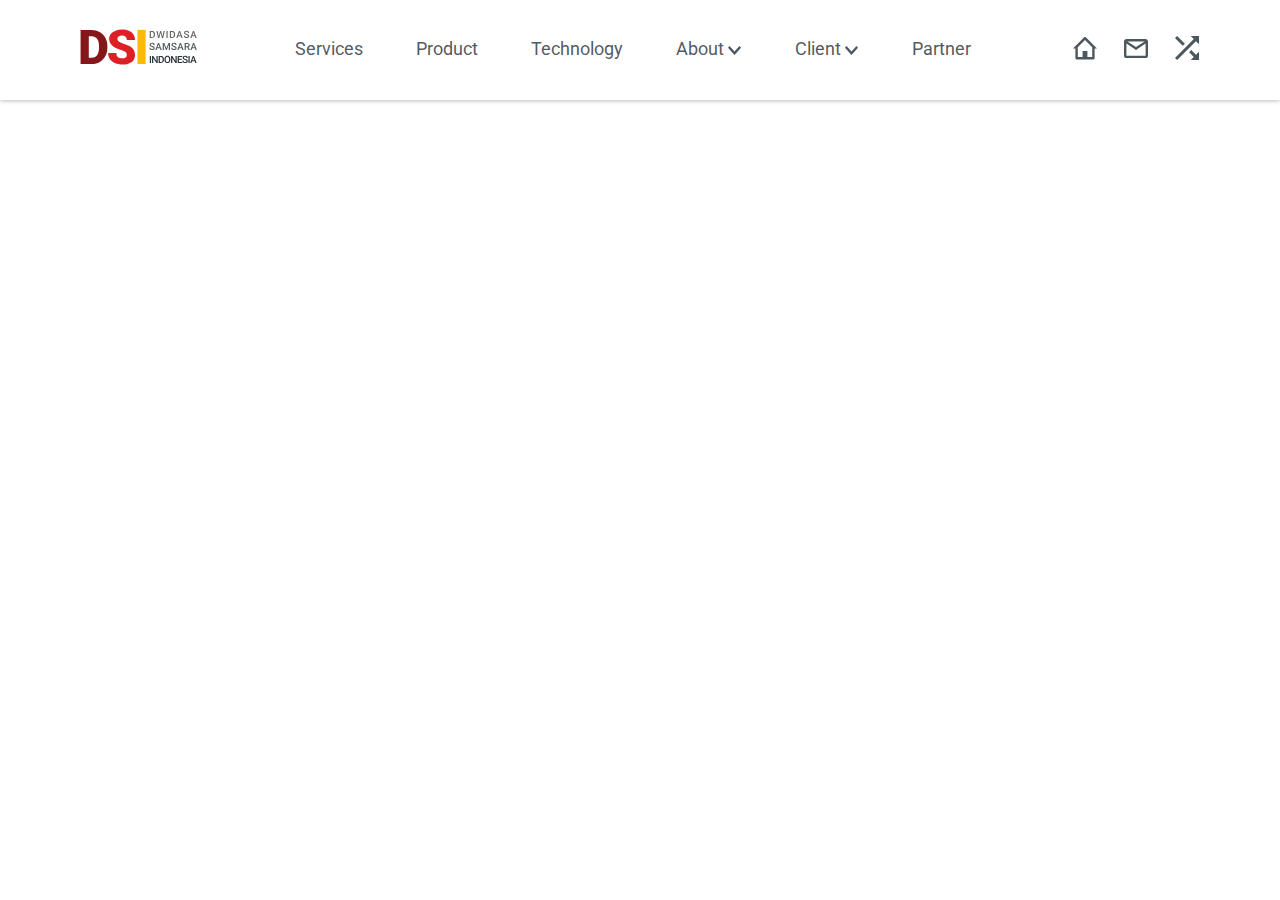
==== index.html @ 69c6b6ec "initial commit" ====
<!DOCTYPE html>
<html lang="en">
  <head>
    <meta charset="UTF-8" />
    <meta name="viewport" content="width=device-width, initial-scale=1.0" />
    <link rel="stylesheet" href="./style/main.css" />
    <title>DSI - Indonesia</title>
  </head>
  <body>
    <div class="wrapper">
      <!-- HEADER - START -->

      <header class="header">
        <div class="container">
          <div class="header-row">
            <div class="header-logo">
              <img src="./images/logo.svg" alt="site logo" />
            </div>

            <nav class="header-nav">
              <a href="./pages/services.html" class="header-link">Services</a>
              <a href="#" class="header-link">Product</a>
              <a href="#" class="header-link">Technology</a>
              <a href="#" class="header-link">
                About
                <span class="header-link__icon">
                  <svg
                    width="13"
                    height="9"
                    viewBox="0 0 13 9"
                    fill="none"
                    xmlns="http://www.w3.org/2000/svg"
                  >
                    <path
                      d="M0 1.71429L6.5 9L13 1.71429L11.4706 8.83195e-07L6.5 5.57143L1.52941 0L0 1.71429Z"
                      fill="#1F2E35"
                      fill-opacity="0.8"
                    />
                  </svg>
                </span>
              </a>
              <a href="#" class="header-link">
                Client
                <span class="header-link__icon">
                  <svg
                    width="13"
                    height="9"
                    viewBox="0 0 13 9"
                    fill="none"
                    xmlns="http://www.w3.org/2000/svg"
                  >
                    <path
                      d="M0 1.71429L6.5 9L13 1.71429L11.4706 8.83195e-07L6.5 5.57143L1.52941 0L0 1.71429Z"
                      fill="#1F2E35"
                      fill-opacity="0.8"
                    />
                  </svg>
                </span>
              </a>
              <a href="#" class="header-link">Partner</a>
            </nav>

            <div class="header-buttons">
                <button class="header-button">
                    <img src="./assets/icons/home-icon.svg" alt="home icon">
                </button>
                <button class="header-button">
                    <img src="./assets/icons/mail-icon.svg" alt="mail icon">
                </button>
                <button class="header-button">
                    <img src="./assets/icons/media-icon.svg" alt="media icon">
                </button>
            </div>

            <div class="header-menu">
                <button class="header-menu__button">
                    <img src="./assets/icons/menu-icon.svg" alt="menu icon">
                </button>
            </div>
          </div>
        </div>
      </header>

      <!-- HEADER - END -->

      <!-- MAIN - START -->

      <main class="main"></main>

      <!-- MAIN - END -->

      <!-- FOOTER - START -->

      <footer class="footer"></footer>

      <!-- FOOTER - END -->
    </div>
  </body>
</html>
---- style/main.css ----
@import url(https://fonts.googleapis.com/css?family=Roboto:100,100italic,300,300italic,regular,italic,500,500italic,700,700italic,900,900italic);
* {
  margin: 0;
  padding: 0;
  box-sizing: border-box;
}

button {
  background-color: transparent;
  border: none;
  cursor: pointer;
  font-family: inherit;
}

a {
  text-decoration: none;
  color: inherit;
}

ul,
ol,
li {
  list-style: none;
}

html,
body,
.wrapper {
  width: 100%;
  height: 100%;
}

.wrapper {
  font-family: "Roboto", sans-serif;
  font-size: 14px;
  font-style: normal;
  font-weight: normal;
  line-height: 120%;
  display: flex;
  flex-direction: column;
}

.container {
  width: 100%;
  max-width: 1173px;
  padding: 0 24px;
  margin: 0 auto;
}

.main {
  flex: 1 1 auto;
}

.header {
  box-shadow: 0 1px 4px 0 rgba(0, 0, 0, 0.25);
  background: #fff;
  padding: 20px 0;
}
@media screen and (max-width: 800px) {
  .header {
    padding: 10px 0;
  }
}
.header-row {
  display: flex;
  align-items: center;
  justify-content: space-between;
}
@media screen and (max-width: 800px) {
  .header-nav, .header-buttons {
    display: none;
  }
}
.header-link {
  font-family: "Roboto", sans-serif;
  font-weight: 400;
  font-size: 18px;
  color: rgba(31, 46, 53, 0.8);
  transition: all 0.2s ease-in-out;
}
.header-link:not(:last-child) {
  margin-right: 50px;
}
@media screen and (max-width: 1000px) {
  .header-link:not(:last-child) {
    margin-right: 25px;
  }
}
@media screen and (max-width: 1000px) {
  .header-link {
    font-size: 16px;
  }
}
.header-link:hover, .header-link__active {
  font-weight: 700;
}
.header-button {
  width: 32px;
  height: 32px;
}
.header-button:not(:last-child) {
  margin-right: 16px;
}
@media screen and (max-width: 1000px) {
  .header-button {
    width: 24px;
    height: 24px;
  }
  .header-button:not(:last-child) {
    margin-right: 8px;
  }
}
.header-button img {
  width: 24px;
  height: 24px;
  -o-object-fit: contain;
     object-fit: contain;
}
@media screen and (max-width: 1000px) {
  .header-button img {
    width: 16px;
    height: 16px;
  }
}
.header-menu {
  display: none;
}
@media screen and (max-width: 800px) {
  .header-menu {
    display: block;
  }
}/*# sourceMappingURL=main.css.map */
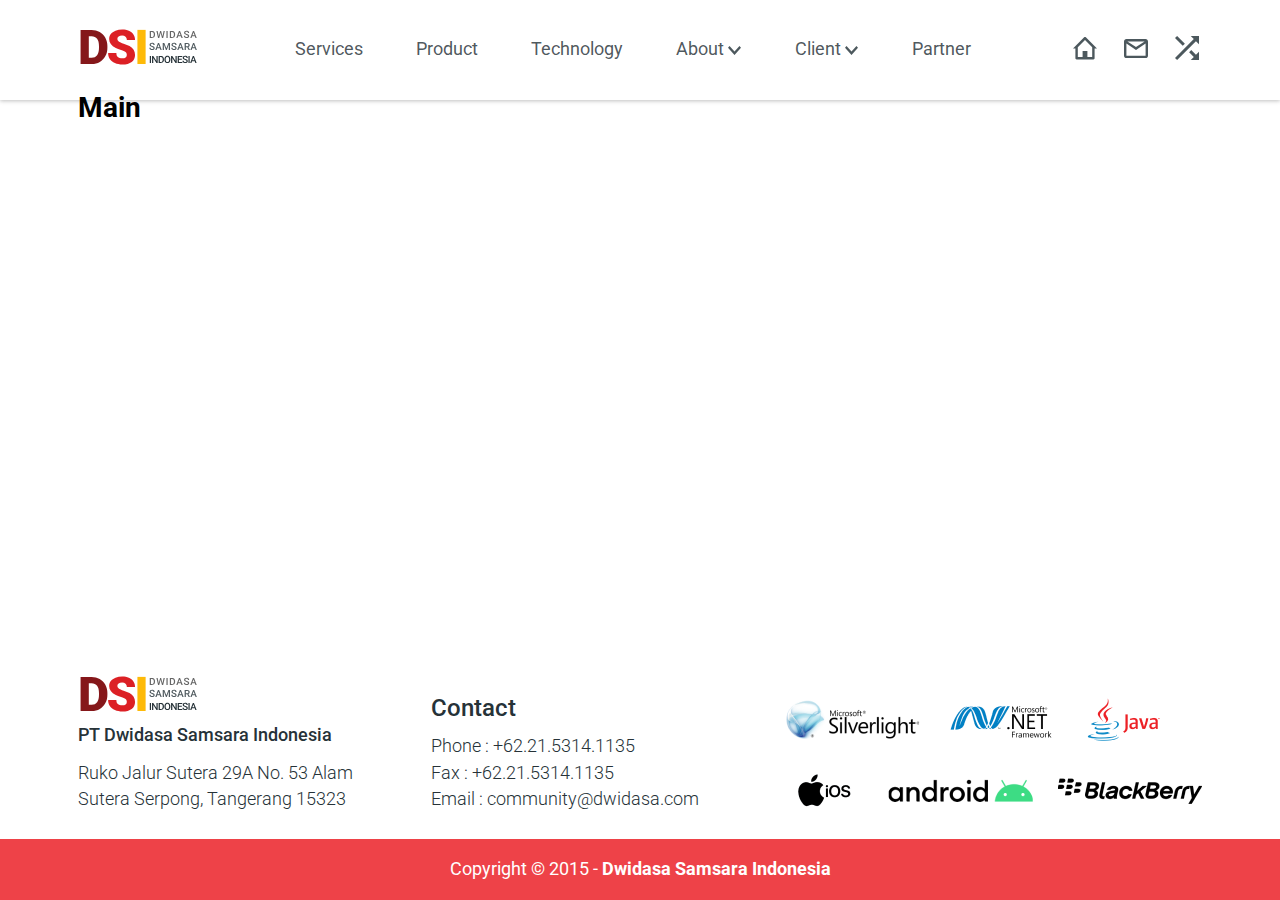
==== commit b72e34be: "add footer" ====
--- a/index.html
+++ b/index.html
@@ -61,21 +61,21 @@
             </nav>
 
             <div class="header-buttons">
-                <button class="header-button">
-                    <img src="./assets/icons/home-icon.svg" alt="home icon">
-                </button>
-                <button class="header-button">
-                    <img src="./assets/icons/mail-icon.svg" alt="mail icon">
-                </button>
-                <button class="header-button">
-                    <img src="./assets/icons/media-icon.svg" alt="media icon">
-                </button>
+              <button class="header-button">
+                <img src="./assets/icons/home-icon.svg" alt="home icon" />
+              </button>
+              <button class="header-button">
+                <img src="./assets/icons/mail-icon.svg" alt="mail icon" />
+              </button>
+              <button class="header-button">
+                <img src="./assets/icons/media-icon.svg" alt="media icon" />
+              </button>
             </div>
 
             <div class="header-menu">
-                <button class="header-menu__button">
-                    <img src="./assets/icons/menu-icon.svg" alt="menu icon">
-                </button>
+              <button class="header-menu__button">
+                <img src="./assets/icons/menu-icon.svg" alt="menu icon" />
+              </button>
             </div>
           </div>
         </div>
@@ -85,13 +85,53 @@
 
       <!-- MAIN - START -->
 
-      <main class="main"></main>
+      <main class="main">
+        <div class="container">
+          <h1>Main</h1>
+        </div>
+      </main>
 
       <!-- MAIN - END -->
 
       <!-- FOOTER - START -->
 
-      <footer class="footer"></footer>
+      <footer class="footer">
+        <div class="container">
+          <div class="footer-row">
+            <div class="footer-about">
+              <div class="footer-logo">
+                <img src="./images/logo.svg" alt="site logo" />
+              </div>
+              <h5 class="footer-about__title">PT Dwidasa Samsara Indonesia</h5>
+              <p class="footer-about__text">
+                Ruko Jalur Sutera 29A No. 53 Alam Sutera Serpong, Tangerang
+                15323
+              </p>
+            </div>
+            <div class="footer-contact">
+              <h3 class="footer-contact__title">Contact</h3>
+              <ul class="footer-list">  
+                <li class="footer-list__item">Phone : +62.21.5314.1135</li>
+                <li class="footer-list__item">Fax : +62.21.5314.1135</li>
+                <li class="footer-list__item">Email : community@dwidasa.com</li>
+              </ul>
+            </div>
+            <div class="footer-brands">
+              <img src="./images/footer-brands/footer-brands-1.png" alt="brand images">
+              <img src="./images/footer-brands/footer-brands-2.png" alt="brand images">
+              <img src="./images/footer-brands/footer-brands-3.png" alt="brand images">
+              <img src="./images/footer-brands/footer-brands-4.png" alt="brand images">
+              <img src="./images/footer-brands/footer-brands-5.png" alt="brand images">
+              <img src="./images/footer-brands/footer-brands-6.png" alt="brand images">
+            </div>
+          </div>
+        </div>
+        <div class="footer-bottom">
+          <p class="footer-bottom__text">
+            Copyright © 2015 - <b>Dwidasa Samsara Indonesia</b>
+          </p>
+        </div>
+      </footer>
 
       <!-- FOOTER - END -->
     </div>
--- a/style/main.css
+++ b/style/main.css
@@ -75,7 +75,7 @@
   font-family: "Roboto", sans-serif;
   font-weight: 400;
   font-size: 18px;
-  color: rgba(31, 46, 53, 0.8);
+  color: rgba(30, 45, 51, 0.8);
   transition: all 0.2s ease-in-out;
 }
 .header-link:not(:last-child) {
@@ -129,4 +129,97 @@
   .header-menu {
     display: block;
   }
+}
+
+.footer-bottom {
+  padding: 22px 0;
+  background-color: #EE4248;
+  text-align: center;
+}
+.footer-bottom__text {
+  font-weight: 400;
+  font-size: 18px;
+  color: #fff;
+}
+.footer-row {
+  padding-bottom: 26px;
+  display: flex;
+  align-items: flex-end;
+  justify-content: unset;
+  gap: 48px;
+}
+@media screen and (max-width: 1000px) {
+  .footer-row {
+    flex-wrap: wrap;
+  }
+}
+@media screen and (max-width: 768px) {
+  .footer-row {
+    gap: 32px;
+  }
+}
+.footer-about {
+  width: 32%;
+}
+@media screen and (max-width: 1000px) {
+  .footer-about {
+    width: 46%;
+  }
+}
+@media screen and (max-width: 768px) {
+  .footer-about {
+    width: 100%;
+  }
+}
+.footer-about__title {
+  font-weight: 500;
+  font-size: 18px;
+  color: #263238;
+  margin-bottom: 16px;
+}
+.footer-about__text {
+  font-weight: 300;
+  font-size: 18px;
+  line-height: 149%;
+  color: #263238;
+}
+.footer-contact {
+  width: 32%;
+}
+@media screen and (max-width: 1000px) {
+  .footer-contact {
+    width: 46%;
+  }
+}
+@media screen and (max-width: 768px) {
+  .footer-contact {
+    width: 100%;
+  }
+}
+.footer-contact__title {
+  font-weight: 500;
+  font-size: 24px;
+  color: #263238;
+  margin-bottom: 16px;
+}
+.footer-list__item {
+  font-weight: 300;
+  font-size: 18px;
+  line-height: 149%;
+  color: #263238;
+}
+.footer-brands {
+  max-width: 418px;
+  display: flex;
+  gap: 24px;
+  flex-wrap: wrap;
+}
+@media screen and (max-width: 768px) {
+  .footer-brands {
+    width: 100%;
+  }
+}
+.footer-brands img {
+  -o-object-fit: contain;
+     object-fit: contain;
 }/*# sourceMappingURL=main.css.map */